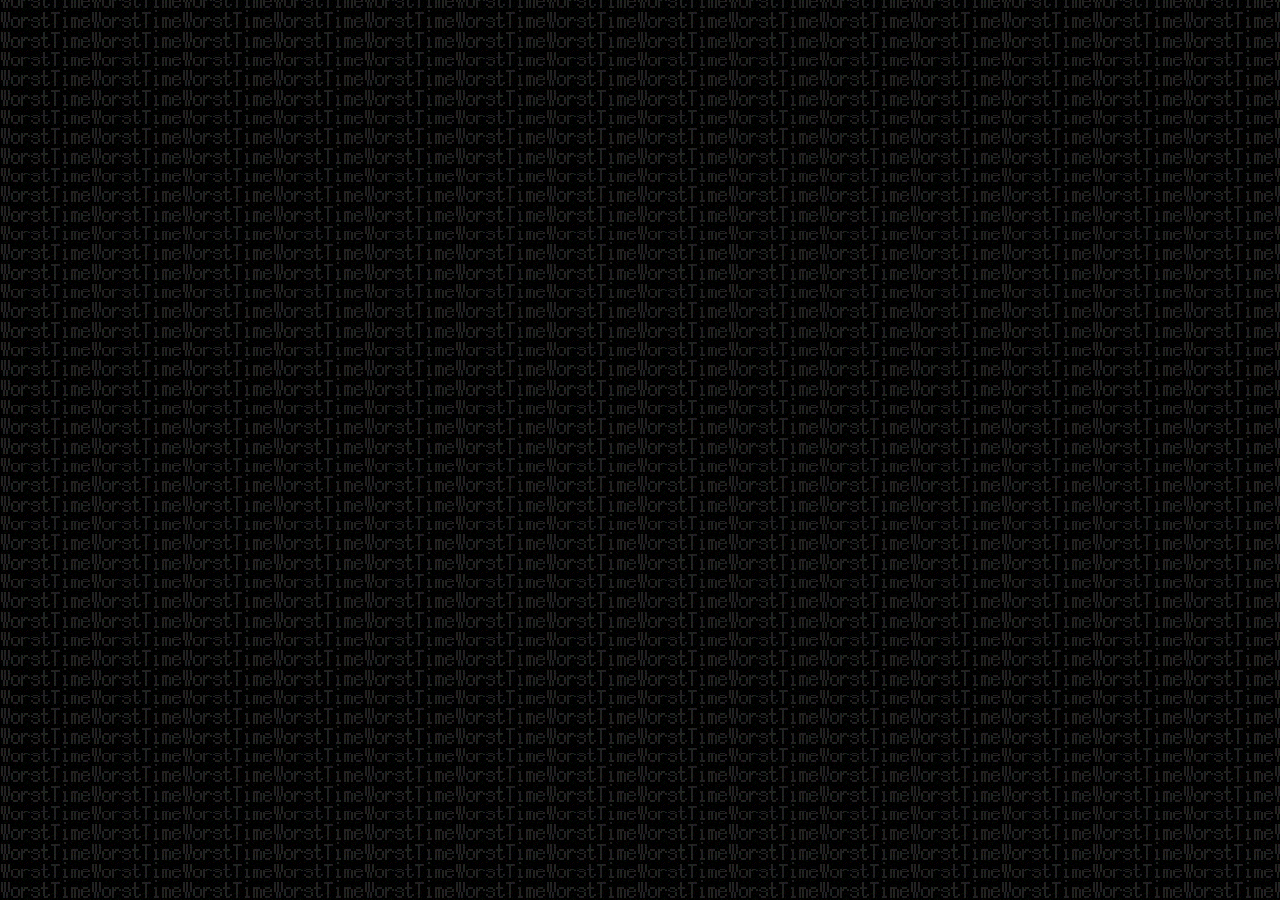
==== index.html @ 64b6ff06 "Update index.html Correcting thing sob" ====
<!DOCTYPE html>
<html lang="en">
<head>
    <meta charset="UTF-8">
    <meta name="viewport" content="width=device-width, initial-scale=1.0">
    <title>Test</title>
</head>
<body style="background-image: url(Assets/Background-Images/WorstTime.gif);">
    
</body>
</html>
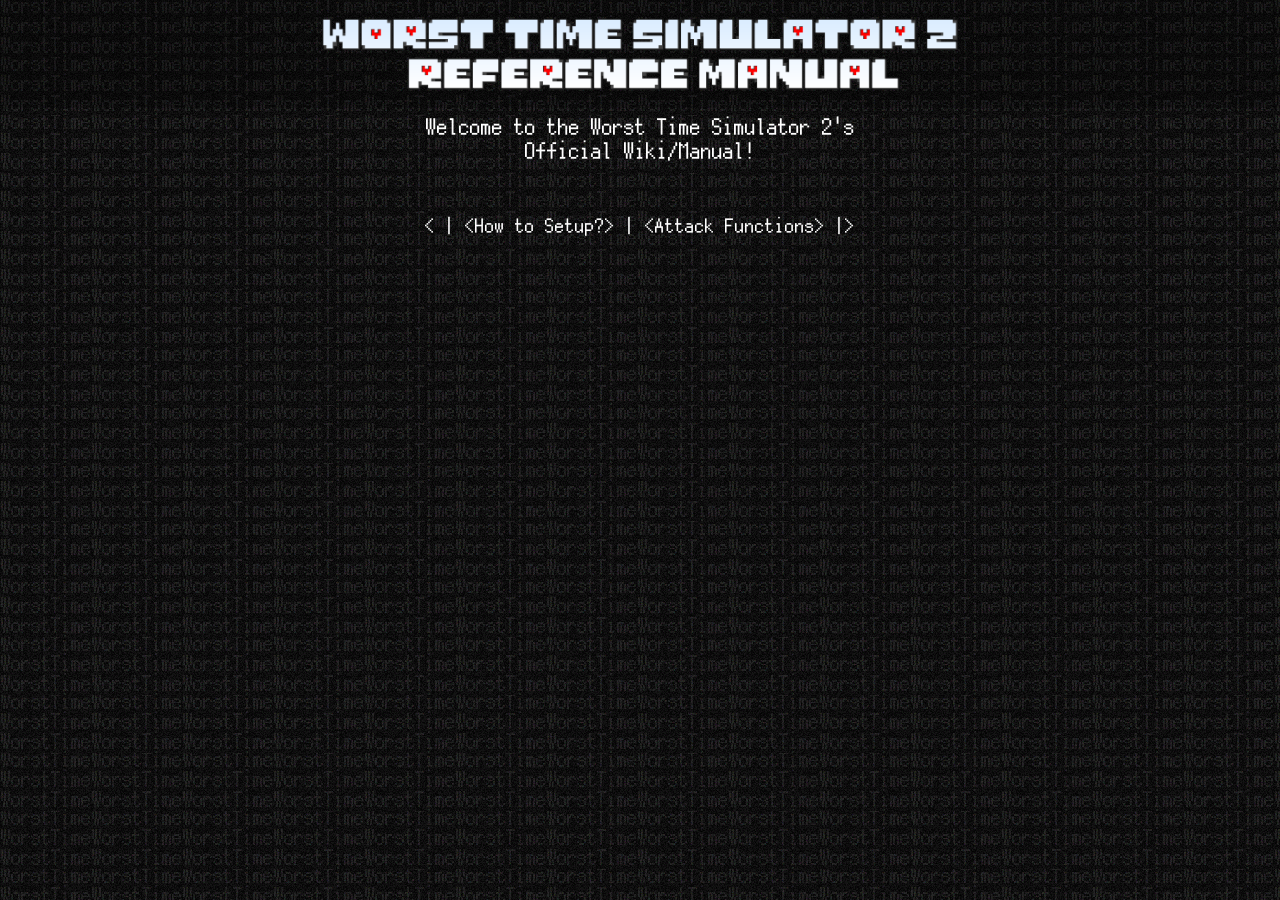
==== commit 1e0abcc8: "Added sounds, added some stuff on hover," ====
--- a/index.html
+++ b/index.html
@@ -2,10 +2,45 @@
 <html lang="en">
 <head>
     <meta charset="UTF-8">
+    <title>WTS Wiki</title>
     <meta name="viewport" content="width=device-width, initial-scale=1.0">
-    <title>Test</title>
+    <link rel="stylesheet" href="Assets/CSS/Style_Index.css">
+    <link rel="icon" type="image/png" href="favicon.ico" sizes="32x32" />
+    <script src="https://ajax.googleapis.com/ajax/libs/jquery/3.7.1/jquery.min.js"></script>
 </head>
-<body style="background-image: url(Assets/Background-Images/WorstTime.gif);">
+<body>
+    <div class="static"></div>
+    <div class="top_section">
+            <img src="Assets/Misc/Site Title.png" alt="SITE TITLE">
+    </div>
+    <p>Welcome to the Worst Time Simulator 2's<br>Official Wiki/Manual!</p>
+    <br>
+    <p class="MenuButtons" style="font-size:1.5vw;">&lt; |
+        <a>&lt;How to Setup?&gt;<audio src="Assets/Sounds/Select.mp3" id="beep"></audio></a> |
     
+        <a>&lt;Attack Functions&gt;</a> |&gt;
+    </p>
+
+<script>
+
+$(".MenuButtons a").each(function(i) {
+            if (i != 0) {
+            $("#beep")
+                .clone()
+                .attr("id", "beep" + i)
+                .appendTo($(this));
+            }
+            $(this).data("beeper", i);
+        })
+
+        .mouseenter(function() {
+            var Audio = $("#beep" + $(this).data("beeper"))[0]
+            Audio.volume = 0.1
+            Audio.play()
+        });
+        $("#beep").attr("id", "beep0");
+
+</script>
+
 </body>
 </html>
--- a/Assets/CSS/Style_Index.css
+++ b/Assets/CSS/Style_Index.css
@@ -0,0 +1,55 @@
+@font-face {
+  font-family: DefaultFont; /* set name */
+  src: url(../Fonts/PixelMPlus12.ttf); /* url of the font */
+}
+
+html {
+    height: 100%;
+    margin: 0 auto;
+    font-size:1.75vw;
+}
+
+body {
+    background-image: url(../Background-Images/WorstTime2.gif);
+    margin: 0;
+    height: 100%;
+    font-family: DefaultFont;
+    color: white;
+    
+}
+
+.static {
+    background-image:url(../Background-Images/static.gif);
+    opacity: 0.125;
+    display: block;
+    height: 100%;
+    width: 100%;
+    z-index: -10;
+    top: 0;
+    left: 0;
+    position: absolute;
+}
+
+@font-face { font-family: JuneBug; src: url('JUNEBUG.TTF'); } 
+
+.top_section {
+    display: flex;
+    justify-content:center;
+    width: 100%;
+    height: 12vh;
+    background-color: rgba(0,0,0,0.25);
+}
+
+.top_section img {
+ max-width: 100%;
+ max-height: 100%;
+}
+
+p {
+    text-align: center;
+    margin-top: 0.5%;
+}
+
+a:hover {
+    color: cyan;
+}
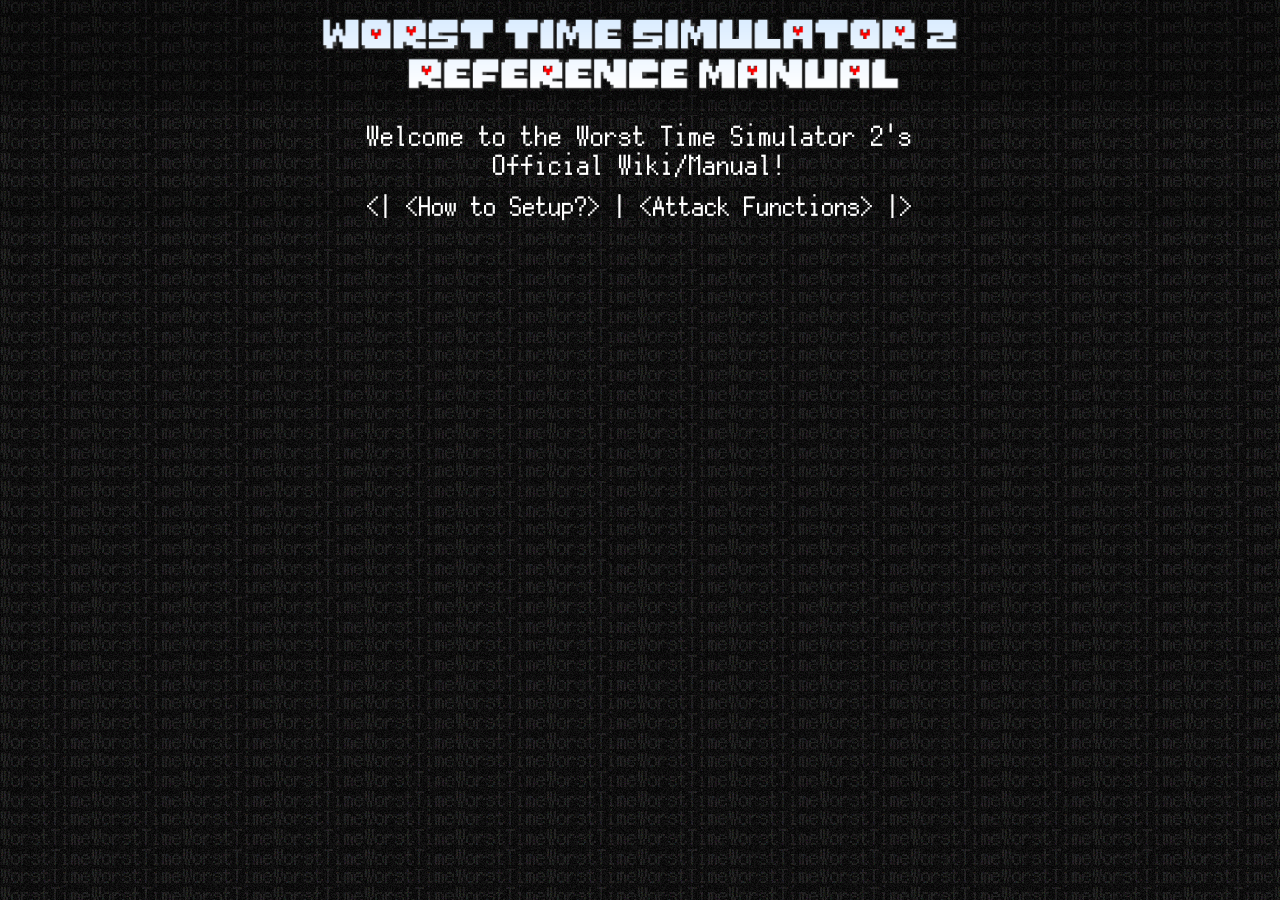
==== commit 4d90019b: "Fixed display size issues" ====
--- a/index.html
+++ b/index.html
@@ -14,12 +14,13 @@
             <img src="Assets/Misc/Site Title.png" alt="SITE TITLE">
     </div>
     <p>Welcome to the Worst Time Simulator 2's<br>Official Wiki/Manual!</p>
-    <br>
-    <p class="MenuButtons" style="font-size:1.5vw;">&lt; |
+    <p class="MenuButtons" style="font-size:2.85vh; background-color: rgba(0,0,0,0.15);">&lt;|
         <a>&lt;How to Setup?&gt;<audio src="Assets/Sounds/Select.mp3" id="beep"></audio></a> |
     
         <a>&lt;Attack Functions&gt;</a> |&gt;
+
     </p>
+    
 
 <script>
 
--- a/Assets/CSS/Style_Index.css
+++ b/Assets/CSS/Style_Index.css
@@ -6,7 +6,7 @@
 html {
     height: 100%;
     margin: 0 auto;
-    font-size:1.75vw;
+    font-size:3vh;
 }
 
 body {
@@ -47,7 +47,8 @@
 
 p {
     text-align: center;
-    margin-top: 0.5%;
+    margin-top: 1%;
+    margin-bottom: 1%;
 }
 
 a:hover {
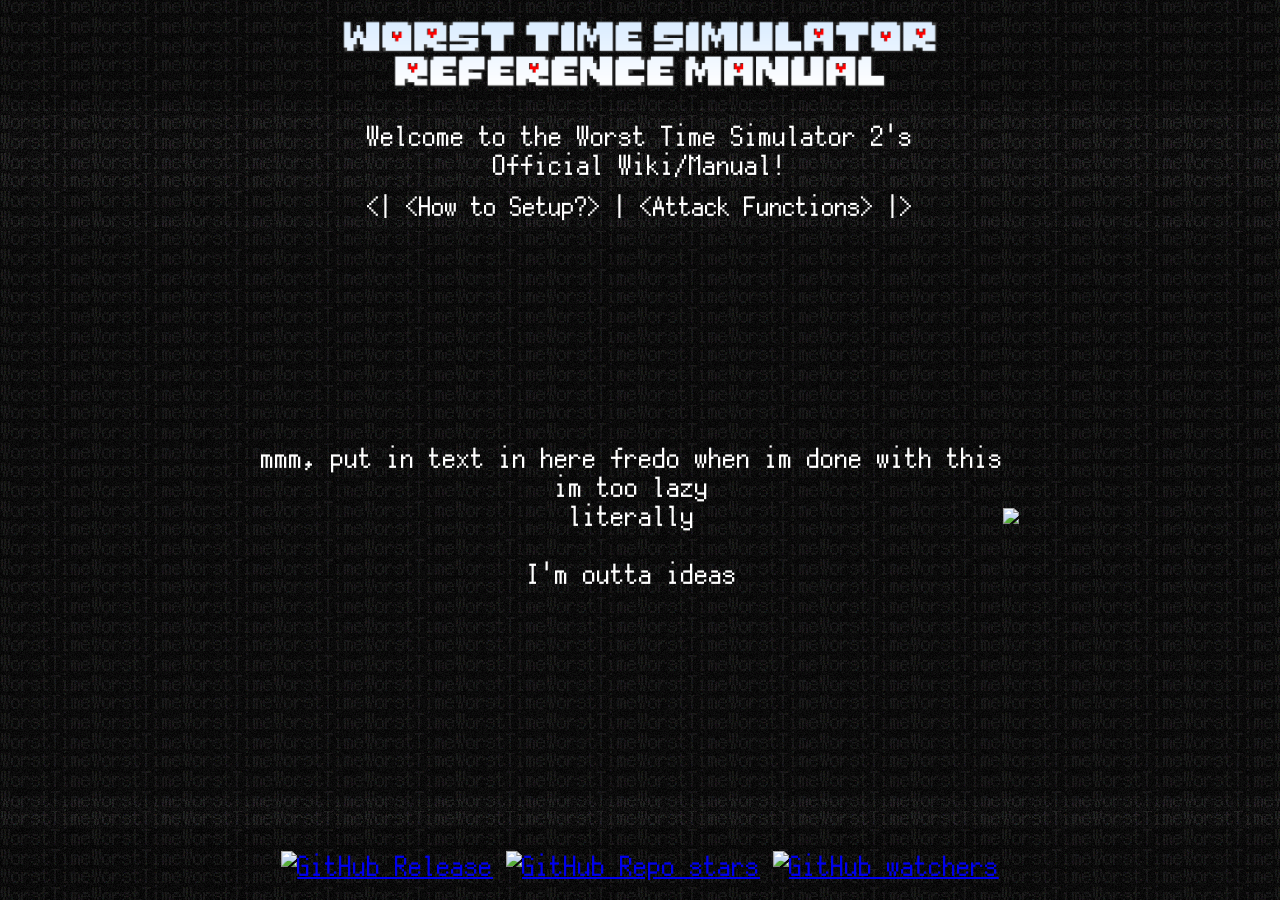
==== commit c1d28edd: "Added some stuff to the css and page itself It's too late for me to work on this ngl, writing this p" ====
--- a/index.html
+++ b/index.html
@@ -4,24 +4,51 @@
     <meta charset="UTF-8">
     <title>WTS Wiki</title>
     <meta name="viewport" content="width=device-width, initial-scale=1.0">
+    <link rel="stylesheet" href="Assets/CSS/Base_Site_CSS.css">
     <link rel="stylesheet" href="Assets/CSS/Style_Index.css">
     <link rel="icon" type="image/png" href="favicon.ico" sizes="32x32" />
     <script src="https://ajax.googleapis.com/ajax/libs/jquery/3.7.1/jquery.min.js"></script>
 </head>
 <body>
-    <div class="static"></div>
-    <div class="top_section">
-            <img src="Assets/Misc/Site Title.png" alt="SITE TITLE">
+    <div>
+        <div class="static"></div>
+        <div class="top_section">
+                <img src="Assets/Misc/Site Title.png" alt="SITE TITLE">
+        </div>
+        <p>Welcome to the Worst Time Simulator 2's<br>Official Wiki/Manual!</p>
+        <p class="MenuButtons" style="font-size:2.85vh; background-color: rgba(0,0,0,0.15);">&lt;|
+            <a>&lt;How to Setup?&gt;<audio src="Assets/Sounds/Select.mp3" id="beep"></audio></a> |
+        
+            <a>&lt;Attack Functions&gt;</a> |&gt;
+        </p>
+
+        <div class="mid_section">
+            mmm, put in text in here fredo when im done with this<br>im too lazy<br>literally<br>‎ <br>
+            I'm outta ideas<br>
+            <img src = "https://tenor.com/view/don-quixote-limbus-company-gif-7604350933643036789.gif">
+
+        </div>
+
+        
+            <div class="bottom_section">
+
+                <a href="https://github.com/Omegafredo/worst-time-simulator-2/releases/">
+                    <img alt="GitHub Release" src="https://img.shields.io/github/v/release/Omegafredo/worst-time-simulator-2?display_name=release&style=for-the-badge&logo=github&labelColor=darkslategray&color=darkblue"> 
+                </a>
+                <a href="https://github.com/Omegafredo/worst-time-simulator-2/stargazers">
+                    <img alt="GitHub Repo stars" src="https://img.shields.io/github/stars/Omegafredo/worst-time-simulator-2?style=for-the-badge&logo=github&labelColor=darkslategray&color=darkgoldenrod">
+                </a>
+                <a href="https://github.com/Omegafredo/worst-time-simulator-2/watchers">
+                    <img alt="GitHub watchers" src="https://img.shields.io/github/watchers/Omegafredo/worst-time-simulator-2?style=for-the-badge&logo=github&labelColor=darkslategray&color=red">
+                </a>
+                
+            </div>
+
+        </div>
+
+        </div>
+
     </div>
-    <p>Welcome to the Worst Time Simulator 2's<br>Official Wiki/Manual!</p>
-    <p class="MenuButtons" style="font-size:2.85vh; background-color: rgba(0,0,0,0.15);">&lt;|
-        <a>&lt;How to Setup?&gt;<audio src="Assets/Sounds/Select.mp3" id="beep"></audio></a> |
-    
-        <a>&lt;Attack Functions&gt;</a> |&gt;
-
-    </p>
-    
-
 <script>
 
 $(".MenuButtons a").each(function(i) {
--- a/Assets/CSS/Base_Site_CSS.css
+++ b/Assets/CSS/Base_Site_CSS.css
@@ -0,0 +1,31 @@
+@font-face {
+  font-family: DefaultFont; /* set name */
+  src: url(../Fonts/PixelMPlus12.ttf); /* url of the font */
+}
+
+html {
+    height: 100%;
+    margin: 0 auto;
+    font-size:3vh;
+}
+
+body {
+    background-image: url(../Background-Images/WorstTime2.gif);
+    margin: 0;
+    height: 100%;
+    font-family: DefaultFont;
+    color: white;
+    
+}
+
+.static {
+    background-image:url(../Background-Images/static.gif);
+    opacity: 0.125;
+    display: block;
+    height: 100%;
+    width: 100%;
+    z-index: -10;
+    top: 0;
+    left: 0;
+    position: absolute;
+}
--- a/Assets/CSS/Style_Index.css
+++ b/Assets/CSS/Style_Index.css
@@ -1,43 +1,29 @@
-@font-face {
-  font-family: DefaultFont; /* set name */
-  src: url(../Fonts/PixelMPlus12.ttf); /* url of the font */
-}
 
-html {
-    height: 100%;
-    margin: 0 auto;
-    font-size:3vh;
-}
 
-body {
-    background-image: url(../Background-Images/WorstTime2.gif);
-    margin: 0;
-    height: 100%;
-    font-family: DefaultFont;
-    color: white;
-    
-}
-
-.static {
-    background-image:url(../Background-Images/static.gif);
-    opacity: 0.125;
-    display: block;
-    height: 100%;
-    width: 100%;
-    z-index: -10;
-    top: 0;
-    left: 0;
-    position: absolute;
-}
-
-@font-face { font-family: JuneBug; src: url('JUNEBUG.TTF'); } 
-
-.top_section {
+.top_section,.mid_section, .bottom_section {
     display: flex;
     justify-content:center;
     width: 100%;
     height: 12vh;
     background-color: rgba(0,0,0,0.25);
+}
+
+.bottom_section {
+    position: fixed;
+    bottom: 0;
+    height: 8vh;
+    align-items: center;
+}
+
+.mid_section {
+    align-items: center;
+    text-align: center;
+    height: 63vh;
+}
+
+.bottom_section > a {
+    height: 3vh;
+    padding: 0px 0.5vw 0px 0.5vw;
 }
 
 .top_section img {
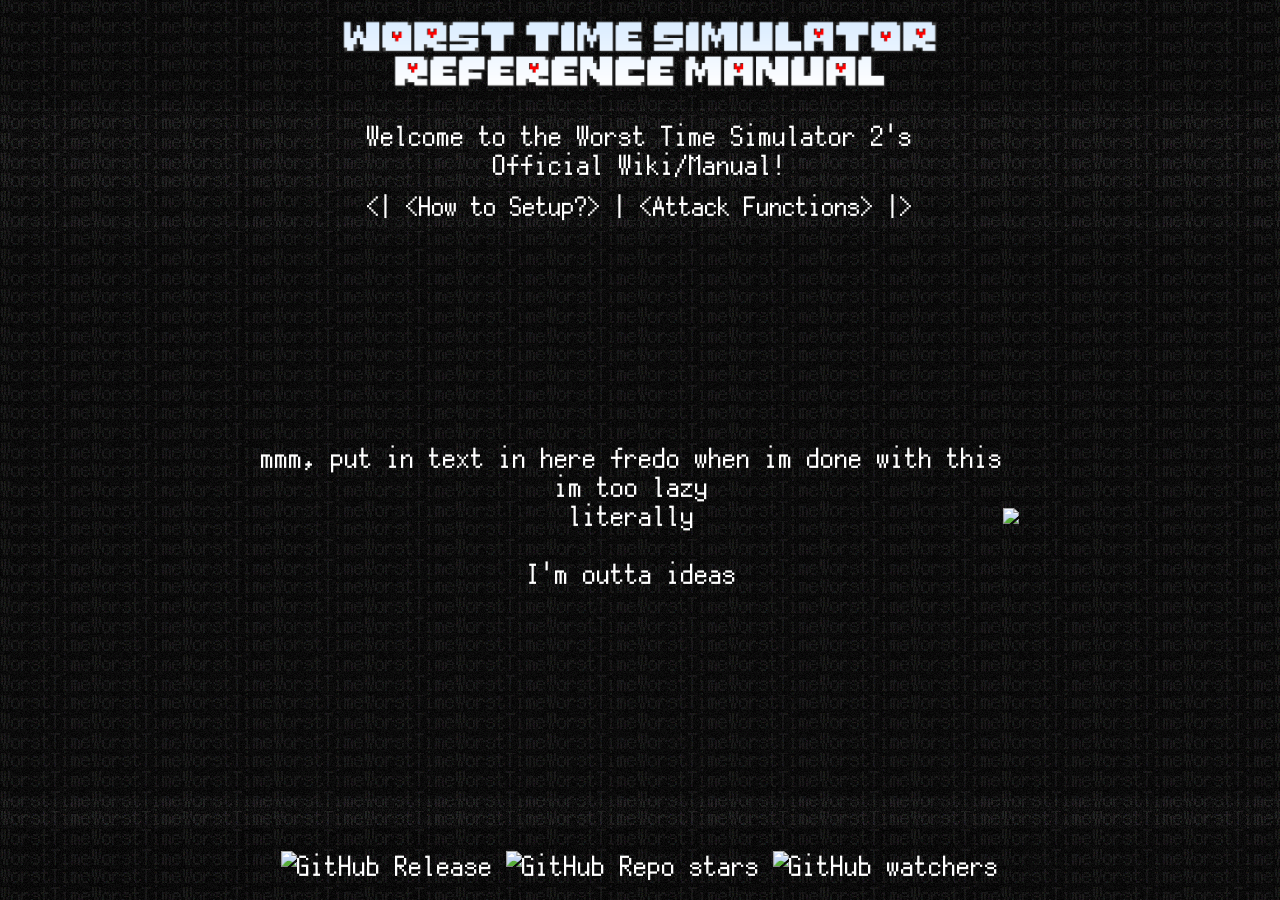
==== commit 8893de12: "Fighting for my life trying to figure out how node.js works" ====
--- a/index.html
+++ b/index.html
@@ -17,7 +17,7 @@
         </div>
         <p>Welcome to the Worst Time Simulator 2's<br>Official Wiki/Manual!</p>
         <p class="MenuButtons" style="font-size:2.85vh; background-color: rgba(0,0,0,0.15);">&lt;|
-            <a>&lt;How to Setup?&gt;<audio src="Assets/Sounds/Select.mp3" id="beep"></audio></a> |
+            <a href="Docs/HowToSetup.html">&lt;How to Setup?&gt;<audio src="Assets/Sounds/Select.mp3" id="beep"></audio></a> |
         
             <a>&lt;Attack Functions&gt;</a> |&gt;
         </p>
--- a/Assets/CSS/Style_Index.css
+++ b/Assets/CSS/Style_Index.css
@@ -37,6 +37,11 @@
     margin-bottom: 1%;
 }
 
+a {
+    text-decoration: none;
+    color: inherit;
+}
+
 a:hover {
     color: cyan;
 }
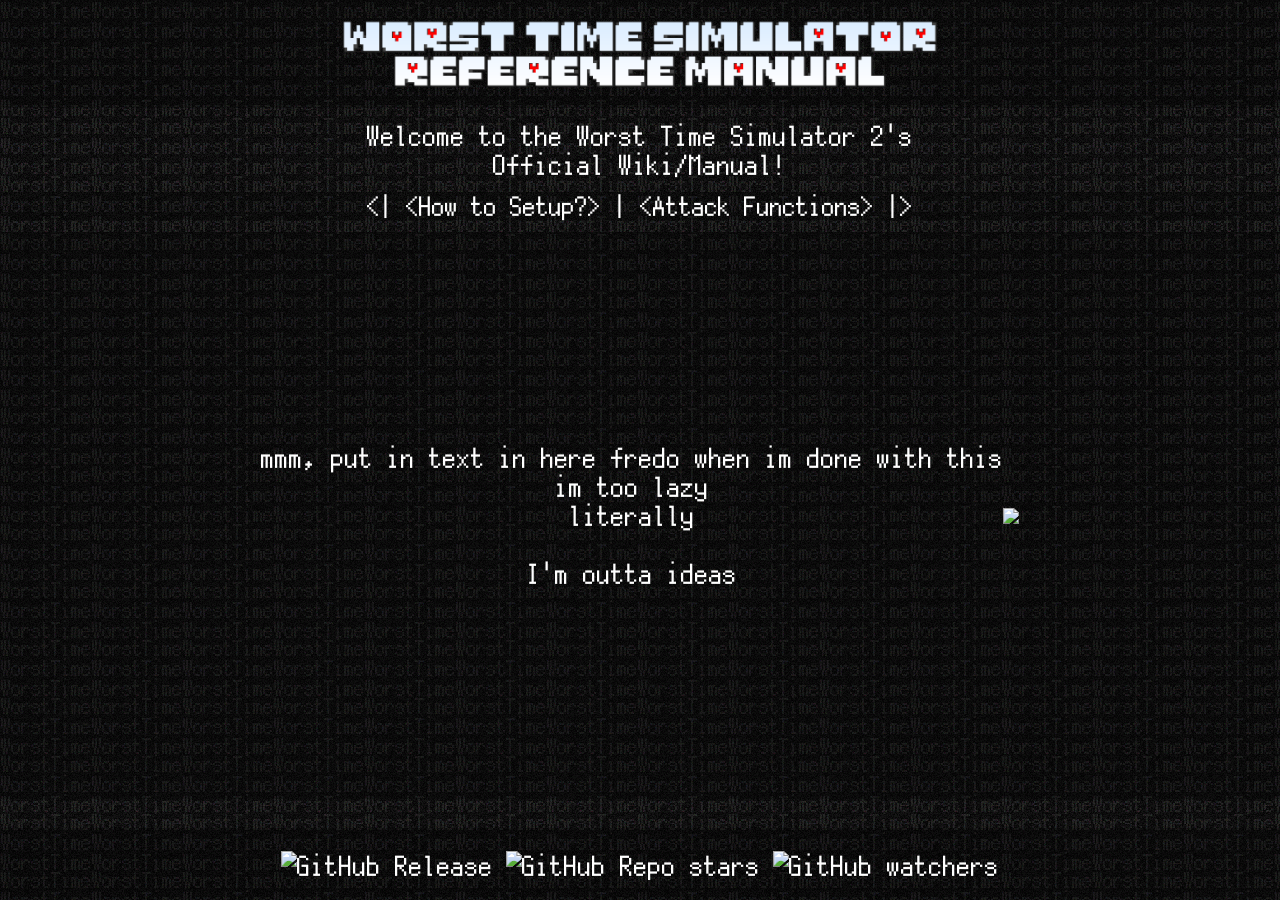
==== commit 44df3289: "changing back php doesnt work sad" ====
--- a/index.html
+++ b/index.html
@@ -17,7 +17,7 @@
         </div>
         <p>Welcome to the Worst Time Simulator 2's<br>Official Wiki/Manual!</p>
         <p class="MenuButtons" style="font-size:2.85vh; background-color: rgba(0,0,0,0.15);">&lt;|
-            <a href="Docs/HowToSetup.html">&lt;How to Setup?&gt;<audio src="Assets/Sounds/Select.mp3" id="beep"></audio></a> |
+            <a href="Docs/HowToSetup.php">&lt;How to Setup?&gt;<audio src="Assets/Sounds/Select.mp3" id="beep"></audio></a> |
         
             <a>&lt;Attack Functions&gt;</a> |&gt;
         </p>
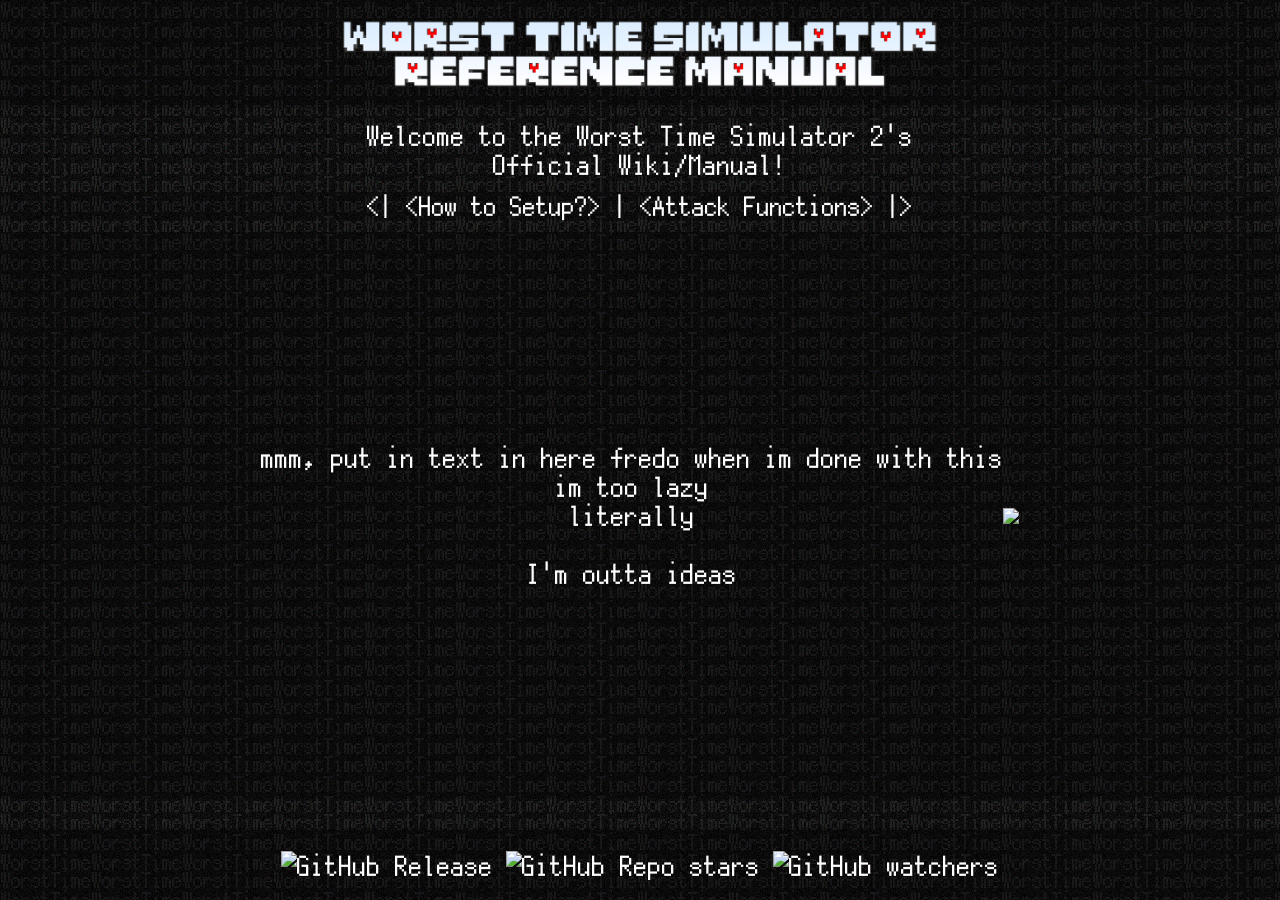
==== commit 8d2e5a68: "Testing if main thing works" ====
--- a/index.html
+++ b/index.html
@@ -17,7 +17,7 @@
         </div>
         <p>Welcome to the Worst Time Simulator 2's<br>Official Wiki/Manual!</p>
         <p class="MenuButtons" style="font-size:2.85vh; background-color: rgba(0,0,0,0.15);">&lt;|
-            <a href="Docs/HowToSetup.php">&lt;How to Setup?&gt;<audio src="Assets/Sounds/Select.mp3" id="beep"></audio></a> |
+            <a href="MainPage.html">&lt;How to Setup?&gt;<audio src="Assets/Sounds/Select.mp3" id="beep"></audio></a> |
         
             <a>&lt;Attack Functions&gt;</a> |&gt;
         </p>
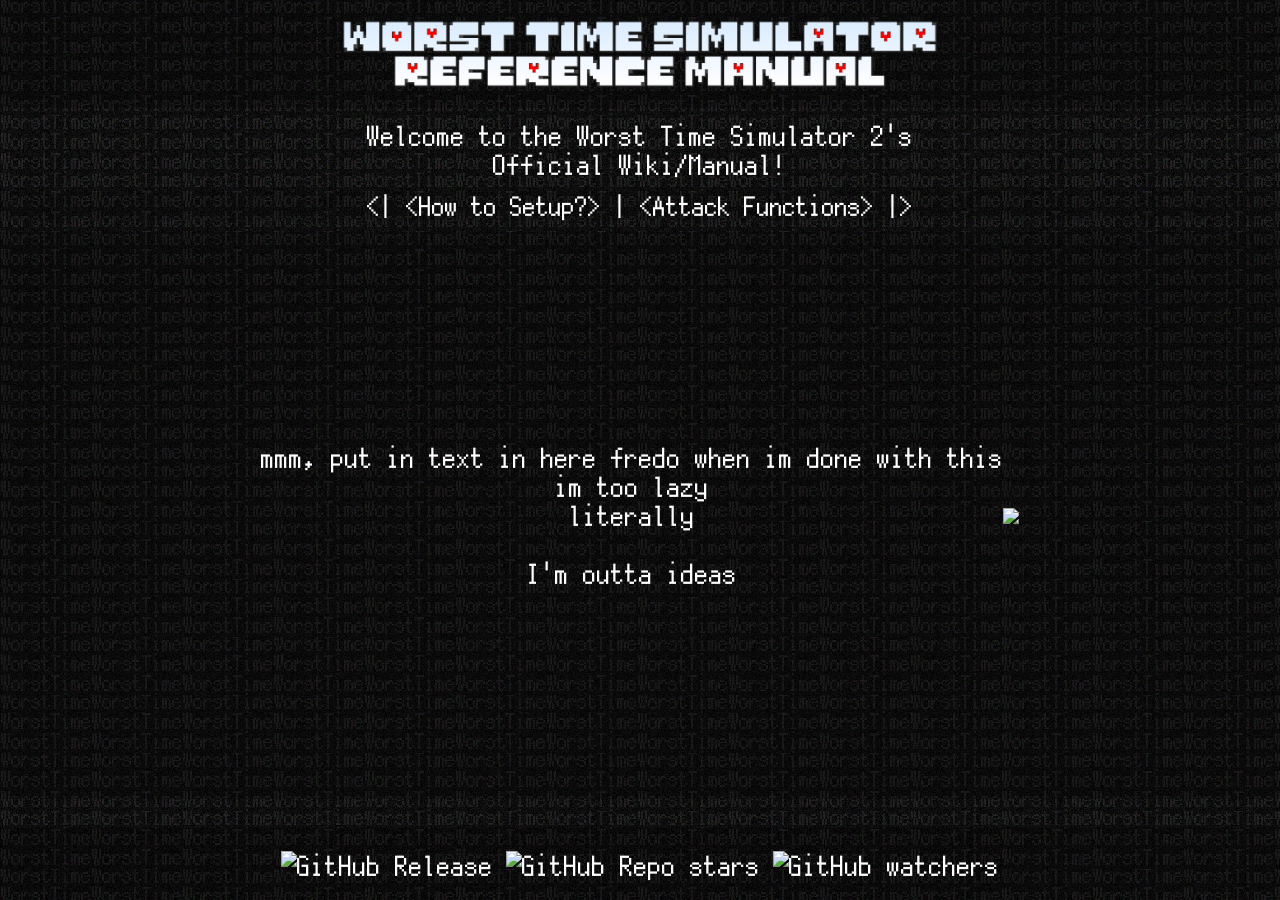
==== commit 6c53399b: "rewind timee" ====
--- a/index.html
+++ b/index.html
@@ -17,7 +17,7 @@
         </div>
         <p>Welcome to the Worst Time Simulator 2's<br>Official Wiki/Manual!</p>
         <p class="MenuButtons" style="font-size:2.85vh; background-color: rgba(0,0,0,0.15);">&lt;|
-            <a href="MainPage.html">&lt;How to Setup?&gt;<audio src="Assets/Sounds/Select.mp3" id="beep"></audio></a> |
+            <a href="MainPage">&lt;How to Setup?&gt;<audio src="Assets/Sounds/Select.mp3" id="beep"></audio></a> |
         
             <a>&lt;Attack Functions&gt;</a> |&gt;
         </p>
